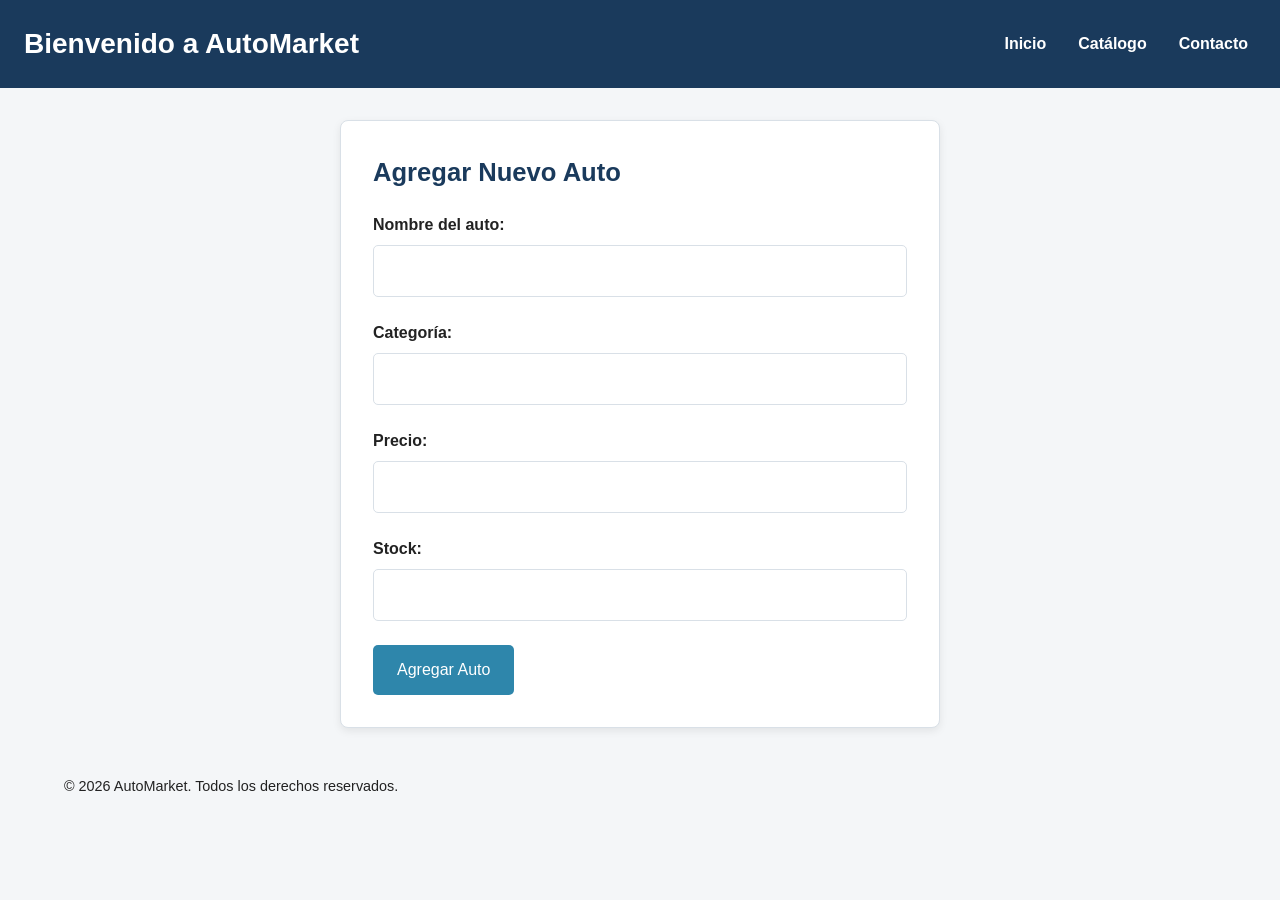
==== docs/alta-autos.html @ 09c711d3 "U2S06: publica vistas estáticas para GitHub Pages" ====
<!DOCTYPE html>
<html lang="es">
<head>
    <meta charset="UTF-8">
    <meta name="viewport" content="width=device-width, initial-scale=1.0">
    <title>AutoMarket - Agregar Auto</title>

    <!-- Hoja de estilos principal -->
    <link rel="stylesheet" href="assets/css/estilos.css">
</head>

<body>
    <header class="encabezado">
        <h1>Bienvenido a AutoMarket</h1>

        <nav class="nav-principal">
            <a href="index.html">Inicio</a>
            <a href="autos.html">Catálogo</a>
            <a href="alta-autos.html">Contacto</a>
        </nav>
    </header>

    <main class="contenido-principal">
        <section class="formulario-auto">
            <h2>Agregar Nuevo Auto</h2>

            <form action="#" method="post">
                <div class="campo-formulario">
                    <label for="nombre">Nombre del auto:</label>
                    <input type="text" name="nombre" id="nombre" required>
                </div>

                <div class="campo-formulario">
                    <label for="categoria">Categoría:</label>
                    <input type="text" name="categoria" id="categoria" required>
                </div>

                <div class="campo-formulario">
                    <label for="precio">Precio:</label>
                    <input type="number" name="precio" id="precio"
                           step="0.01" min="0" required>
                </div>

                <div class="campo-formulario">
                    <label for="stock">Stock:</label>
                    <input type="number" name="stock" id="stock"
                           min="0" required>
                </div>

                <button class="boton-enviar" type="submit">
                    Agregar Auto
                </button>
            </form>
        </section>
    </main>

    <footer class="pie-pagina">
        <p>&copy; 2026 AutoMarket. Todos los derechos reservados.</p>
    </footer>
</body>
</html>
---- docs/assets/css/estilos.css ----
/* ========================================
   1. VARIABLES CSS
   ======================================== */

:root {
    --color-principal: #1a3a5c;
    --color-secundario: #2e86ab;
    --color-fondo: #f4f6f8;
    --color-texto: #222222;
    --color-blanco: #ffffff;
    --color-borde: #d9e0e7;
    --color-hover: #42a5c5;
    --color-texto-secundario: #555555;

    --fuente-principal: Arial, Helvetica, sans-serif;

    --espacio-xs: 0.5rem;
    --espacio-sm: 1rem;
    --espacio-md: 1.5rem;
    --espacio-lg: 2rem;
    --espacio-xl: 3rem;
}

/*
Las variables permiten reutilizar colores y espacios en todo
el sitio. Así, cambiar un color en :root actualiza los elementos
que utilizan esa variable, en lugar de modificar cada regla.
*/


/* ========================================
   2. RESET Y ORGANIZACIÓN GENERAL
   ======================================== */

*,
*::before,
*::after {
    box-sizing: border-box;
}

body {
    margin: 0;
    font-family: var(--fuente-principal);
    background-color: var(--color-fondo);
    color: var(--color-texto);
    line-height: 1.5;
}

.contenido-principal {
    width: 90%;
    max-width: 1200px;
    margin: var(--espacio-lg) auto;
    text-align: left;
}

img {
    max-width: 100%;
}


/*
Con border-box, el padding y el borde se incluyen en el ancho
y alto definidos. Con content-box, ambos se suman al tamaño
del contenido y pueden aumentar las dimensiones finales.
*/


/* ========================================
   3. ENCABEZADO Y NAVEGACIÓN
   ======================================== */

.encabezado {
    background-color: var(--color-principal);
    color: var(--color-blanco);
    padding: var(--espacio-md);
    display: flex;
    justify-content: space-between;
    align-items: center;
    gap: var(--espacio-md);
    flex-wrap: wrap;
}

.encabezado h1 {
    margin: 0;
    font-size: 1.75rem;
}

.nav-principal {
    display: flex;
    justify-content: flex-end;
    align-items: center;
    flex-wrap: wrap;
    gap: var(--espacio-sm);
}

.nav-principal a {
    color: var(--color-blanco);
    text-decoration: none;
    padding: var(--espacio-xs);
    border-radius: 4px;
    font-weight: bold;
    transition: color 0.2s ease;
}

.nav-principal a:hover {
    color: var(--color-hover);
    text-decoration: underline;
}

.nav-principal a:focus {
    outline: 2px solid var(--color-blanco);
    outline-offset: 3px;
}


/*
Los selectores de clase, como .nav-principal, son reutilizables.
Un ID tiene mayor especificidad, por lo que se evitan IDs para
los estilos generales y se facilita el mantenimiento del sitio.
*/


/* ========================================
   4. TÍTULOS Y TIPOGRAFÍA
   ======================================== */

h1 {
    font-size: 2rem;
    line-height: 1.4;
}

h2 {
    font-size: 1.6rem;
    line-height: 1.5;
}

h3 {
    font-size: 1.25rem;
    line-height: 1.5;
}

p {
    font-size: 1rem;
    line-height: 1.5;
}

.catalogo-autos h2,
.ficha-auto h2,
.formulario-auto h2 {
    color: var(--color-principal);
}


/*
Se utilizan unidades rem para que los tamaños de texto puedan
adaptarse al tamaño de fuente configurado por el usuario.
El line-height de 1.5 favorece la lectura de los textos.
*/


/* ========================================
   5. CATÁLOGO Y TARJETAS DE AUTOS
   ======================================== */

.catalogo-autos h2 {
    margin-bottom: var(--espacio-md);
}

.contenedor-autos {
    display: grid;
    grid-template-columns: repeat(2, minmax(0, 1fr));
    gap: var(--espacio-md);
    margin-top: var(--espacio-lg);
    align-items: stretch;
}

.tarjeta-auto {
    display: flex;
    flex-direction: column;
    align-items: flex-start;
    background-color: var(--color-blanco);
    padding: var(--espacio-md);
    margin: var(--espacio-xs) 0;
    border: 1px solid var(--color-borde);
    border-radius: 8px;
    box-shadow: 0 3px 8px rgba(0, 0, 0, 0.08);
    width: 100%;
}

.tarjeta-auto h3 {
    color: var(--color-principal);
    margin-top: 0;
    margin-bottom: var(--espacio-xs);
}

.tarjeta-auto .imagen-auto {
    display: block;
    width: 100%;
    height: 180px;
    object-fit: contain;
    margin-bottom: var(--espacio-sm);
}

.categoria-auto {
    color: var(--color-texto-secundario);
    font-size: 0.9rem;
    margin: var(--espacio-xs) 0;
}

.precio-auto {
    color: var(--color-secundario);
    font-size: 1.25rem;
    font-weight: bold;
    margin: var(--espacio-xs) 0 var(--espacio-md);
}


/* ========================================
   6. BOTONES Y ENLACES
   ======================================== */

.boton-agregar,
.boton-detalles {
    display: inline-block;
    background-color: var(--color-secundario);
    color: var(--color-blanco);
    padding: var(--espacio-xs) var(--espacio-sm);
    text-decoration: none;
    border: none;
    border-radius: 5px;
    font-family: var(--fuente-principal);
    font-size: 1rem;
    cursor: pointer;
    transition: background-color 0.2s ease;
}

.boton-agregar {
    margin-top: var(--espacio-sm);
    margin-bottom: var(--espacio-md);
}

.boton-detalles {
    margin-top: auto;
}

.boton-agregar:hover,
.boton-detalles:hover {
    background-color: var(--color-principal);
}

.boton-agregar:focus,
.boton-detalles:focus {
    outline: 2px solid var(--color-principal);
    outline-offset: 3px;
}


/* ========================================
   7. FICHA DE DETALLE DEL AUTO
   ======================================== */

.ficha-auto {
    max-width: 800px;
    margin: var(--espacio-lg) auto;
    padding: var(--espacio-lg);
    background-color: var(--color-blanco);
    border: 1px solid var(--color-borde);
    border-radius: 8px;
    box-shadow: 0 3px 8px rgba(0, 0, 0, 0.08);
}

.ficha-auto h2 {
    font-size: 1.6rem;
}

.ficha-auto p {
    line-height: 1.6;
}

.ficha-auto .precio-auto {
    font-size: 1.5rem;
}


/* ========================================
   8. FORMULARIO DE ALTA DE AUTOS
   ======================================== */

.formulario-auto {
    max-width: 600px;
    margin: var(--espacio-lg) auto;
    padding: var(--espacio-lg);
    background-color: var(--color-blanco);
    border: 1px solid var(--color-borde);
    border-radius: 8px;
    box-shadow: 0 3px 8px rgba(0, 0, 0, 0.08);
}

.formulario-auto h2 {
    margin-top: 0;
}

.campo-formulario {
    display: flex;
    flex-direction: column;
    gap: var(--espacio-xs);
    margin-bottom: var(--espacio-md);
}

.campo-formulario label {
    font-weight: bold;
}

.campo-formulario input,
.campo-formulario select,
.campo-formulario textarea {
    width: 100%;
    padding: var(--espacio-sm);
    border: 1px solid var(--color-borde);
    border-radius: 5px;
    font-family: var(--fuente-principal);
    font-size: 1rem;
    background-color: var(--color-blanco);
    color: var(--color-texto);
}

.campo-formulario input:focus,
.campo-formulario select:focus,
.campo-formulario textarea:focus {
    outline: 2px solid var(--color-secundario);
    outline-offset: 1px;
}

.campo-formulario textarea {
    min-height: 120px;
    resize: vertical;
}

.boton-enviar {
    background-color: var(--color-secundario);
    color: var(--color-blanco);
    padding: var(--espacio-sm) var(--espacio-md);
    border: none;
    border-radius: 5px;
    font-family: var(--fuente-principal);
    font-size: 1rem;
    cursor: pointer;
    transition: background-color 0.2s ease;
}

.boton-enviar:hover {
    background-color: var(--color-principal);
}

.boton-enviar:focus {
    outline: 2px solid var(--color-principal);
    outline-offset: 3px;
}


/* ========================================
   9. SECCIÓN DE CONTACTO
   ======================================== */

.seccion-contacto {
    margin: 0;
    padding: var(--espacio-sm) 0;
    text-align: left;
}

.seccion-contacto h2 {
    font-size: 1.6rem;
    color: var(--color-principal);
    text-align: left;
    margin-top: 0;
}

.seccion-contacto p {
    text-align: left;
}


/* ========================================
   10. PIE DE PÁGINA
   ======================================== */

.pie-pagina {
    background-color: transparent;
    color: var(--color-texto);
    text-align: left;
    padding: var(--espacio-sm) 5%;
    margin-top: var(--espacio-sm);
}

.pie-pagina p {
    margin: 0;
    font-size: 0.9rem;
}


/* ========================================
   11. DISEÑO RESPONSIVO
   ======================================== */

@media (max-width: 700px) {
    .encabezado {
        flex-direction: column;
        align-items: flex-start;
    }

    .nav-principal {
        justify-content: flex-start;
    }

    .contenedor-autos {
        grid-template-columns: 1fr;
    }

    .ficha-auto,
    .formulario-auto {
        padding: var(--espacio-md);
    }
}

@media (max-width: 400px) {
    .encabezado {
        padding: var(--espacio-sm);
    }

    .contenido-principal {
        width: 92%;
    }

    .nav-principal {
        gap: var(--espacio-xs);
    }
}
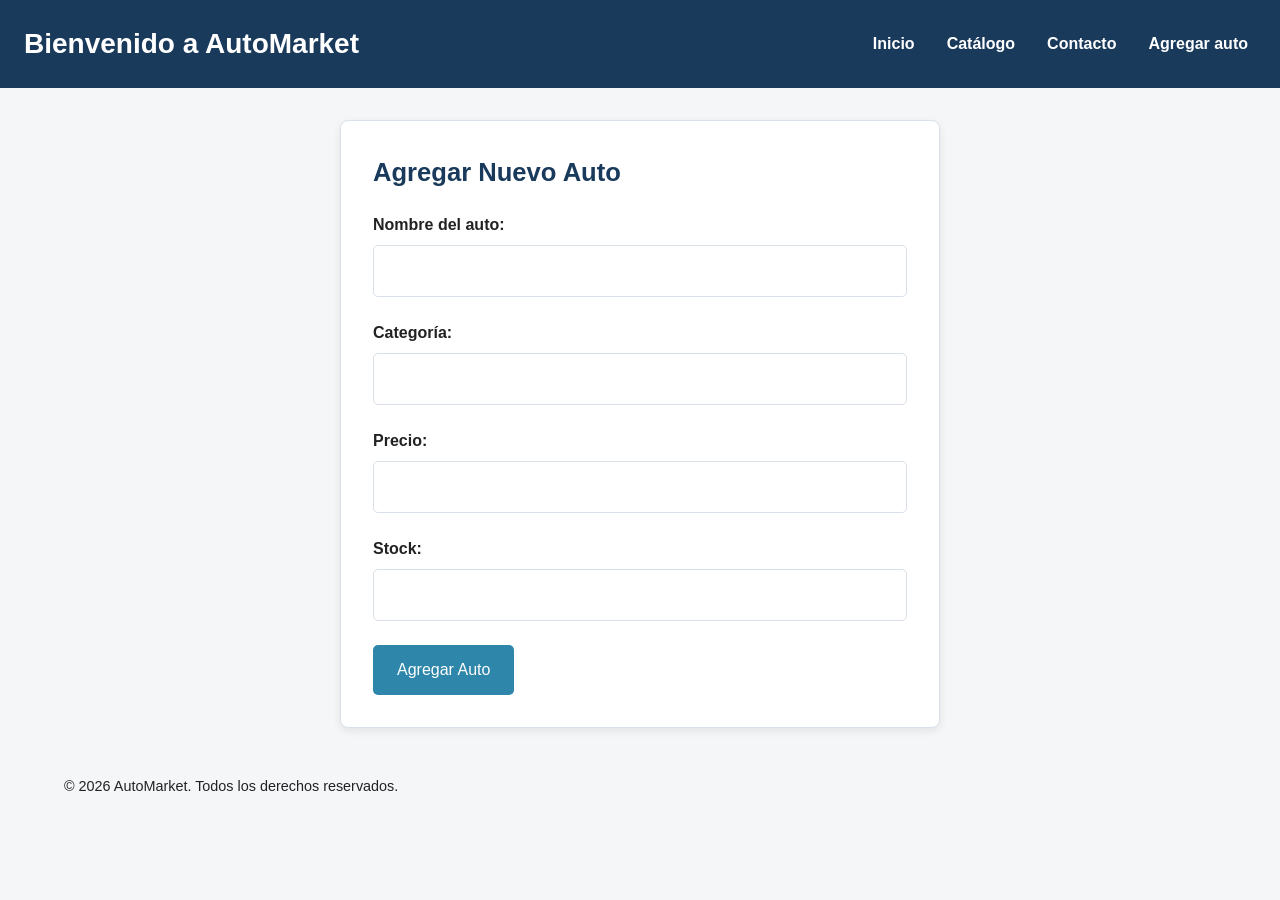
==== commit ce749120: "U2S06: separa contacto y formulario de alta" ====
--- a/docs/alta-autos.html
+++ b/docs/alta-autos.html
@@ -16,7 +16,8 @@
         <nav class="nav-principal">
             <a href="index.html">Inicio</a>
             <a href="autos.html">Catálogo</a>
-            <a href="alta-autos.html">Contacto</a>
+            <a href="contacto.html">Contacto</a>
+            <a href="alta-autos.html">Agregar auto</a>
         </nav>
     </header>
 
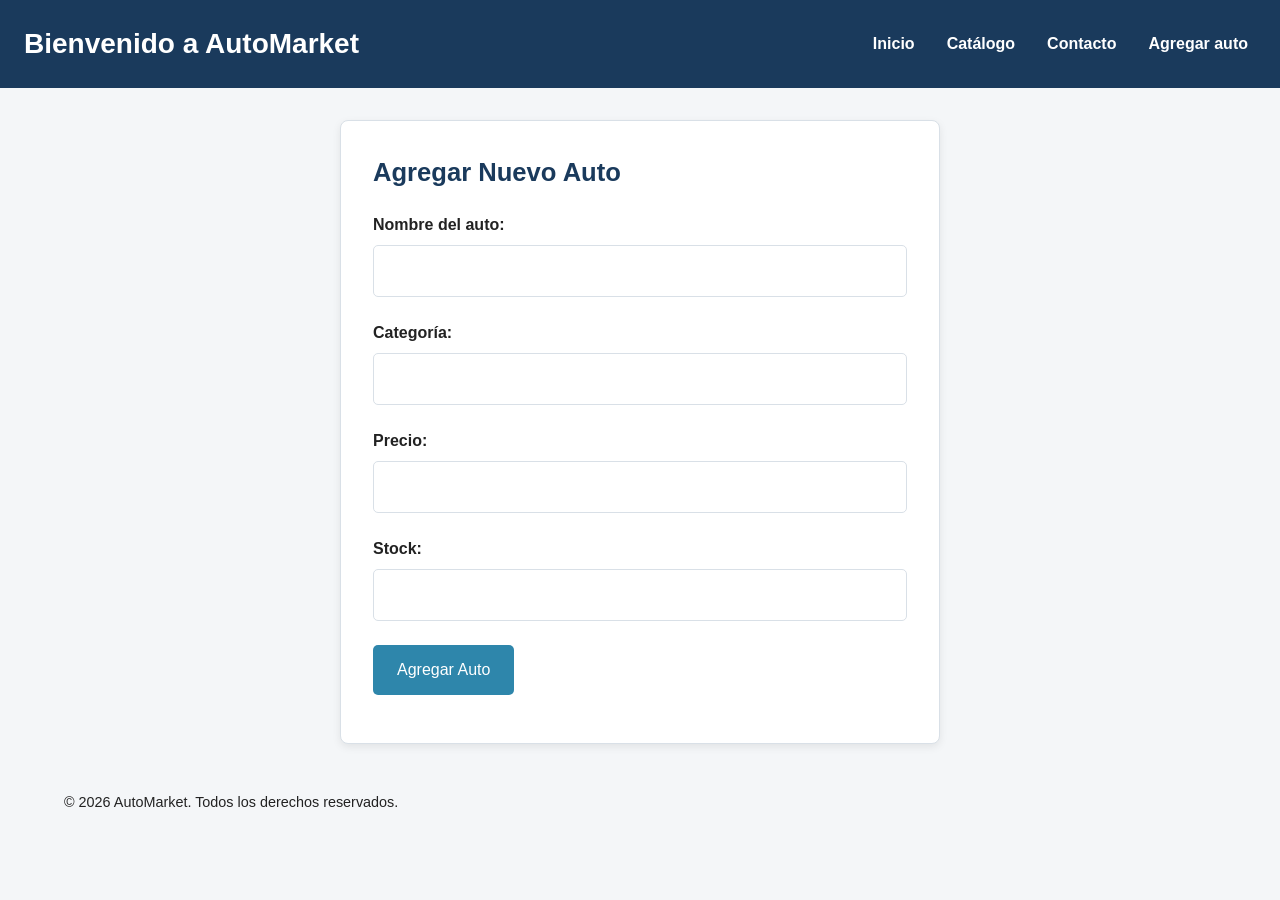
==== commit 9465e72e: "U2S06: integra mejoras UX y catálogo PHP" ====
--- a/docs/alta-autos.html
+++ b/docs/alta-autos.html
@@ -4,8 +4,6 @@
     <meta charset="UTF-8">
     <meta name="viewport" content="width=device-width, initial-scale=1.0">
     <title>AutoMarket - Agregar Auto</title>
-
-    <!-- Hoja de estilos principal -->
     <link rel="stylesheet" href="assets/css/estilos.css">
 </head>
 
@@ -17,7 +15,7 @@
             <a href="index.html">Inicio</a>
             <a href="autos.html">Catálogo</a>
             <a href="contacto.html">Contacto</a>
-            <a href="alta-autos.html">Agregar auto</a>
+            <a href="alta-autos.html" aria-current="page">Agregar auto</a>
         </nav>
     </header>
 
@@ -25,7 +23,7 @@
         <section class="formulario-auto">
             <h2>Agregar Nuevo Auto</h2>
 
-            <form action="#" method="post">
+            <form id="formulario-auto">
                 <div class="campo-formulario">
                     <label for="nombre">Nombre del auto:</label>
                     <input type="text" name="nombre" id="nombre" required>
@@ -39,7 +37,7 @@
                 <div class="campo-formulario">
                     <label for="precio">Precio:</label>
                     <input type="number" name="precio" id="precio"
-                           step="0.01" min="0" required>
+                           step="0.01" min="0.01" required>
                 </div>
 
                 <div class="campo-formulario">
@@ -52,11 +50,15 @@
                     Agregar Auto
                 </button>
             </form>
+
+            <p id="mensaje-formulario" role="status" aria-live="polite"></p>
         </section>
     </main>
 
     <footer class="pie-pagina">
         <p>&copy; 2026 AutoMarket. Todos los derechos reservados.</p>
     </footer>
+
+    <script src="assets/js/autos.js"></script>
 </body>
-</html>+</html>
--- a/docs/assets/css/estilos.css
+++ b/docs/assets/css/estilos.css
@@ -437,3 +437,8 @@
     }
 }
 
+
+/* Ocultar automóviles que no coinciden con la búsqueda */
+.tarjeta-auto[hidden] {
+    display: none;
+}
